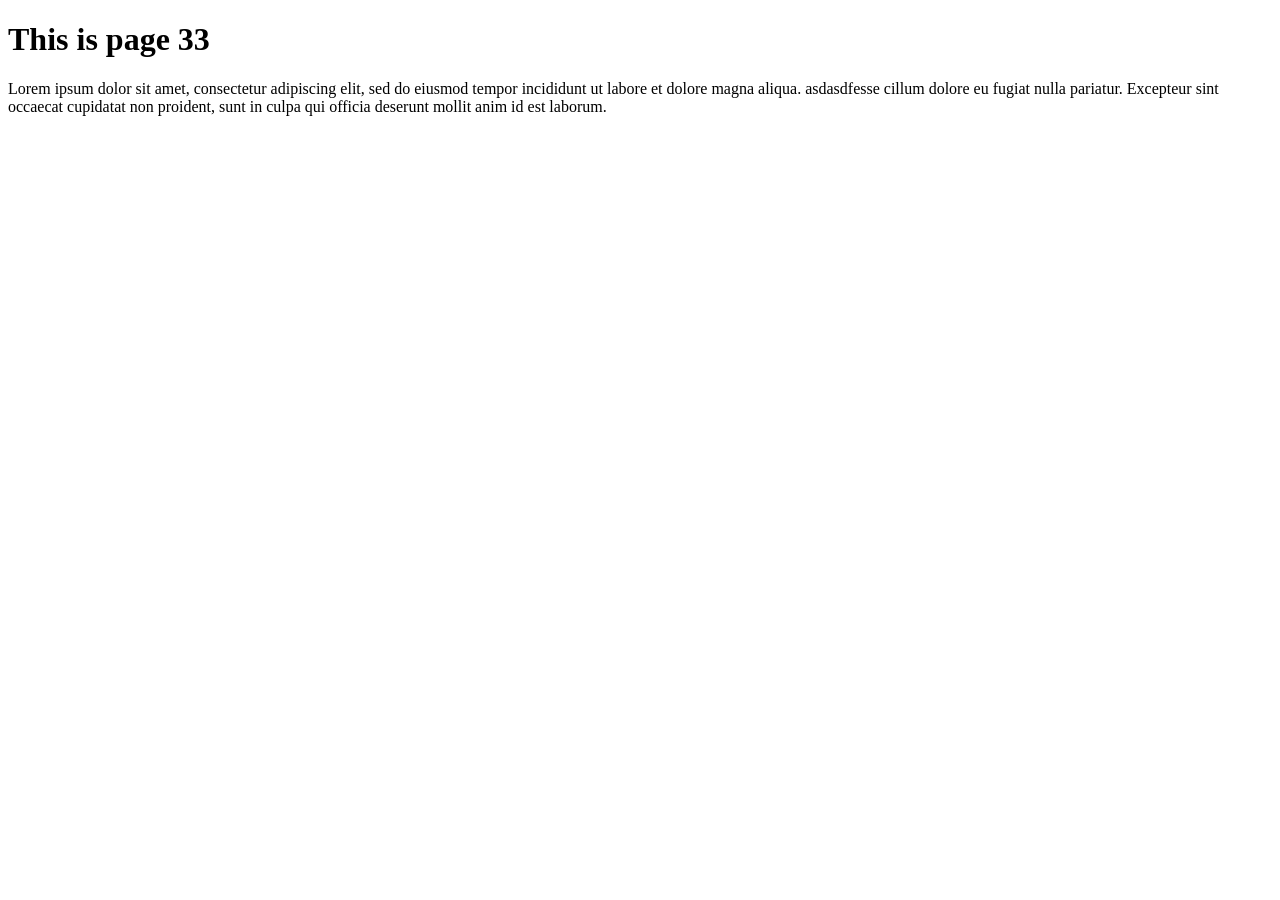
==== page2.html @ 67914ab9 "add page2" ====
<!DOCTYPE html>
<html>
	<head>
		<title>Page 2</title>
		<link rel="stylesheet" href="/css/styles.css">
	</head>
	<body>
		<h1>This is page 33</h1>
		<p>
Lorem ipsum dolor sit amet, consectetur adipiscing elit, 
sed do eiusmod tempor incididunt ut labore et dolore magna aliqua. 
asdasdfesse cillum dolore eu fugiat nulla pariatur. Excepteur sint occaecat cupidatat non 
proident, sunt in culpa qui officia deserunt mollit anim id est laborum.
		</p>
	</body>
</html>
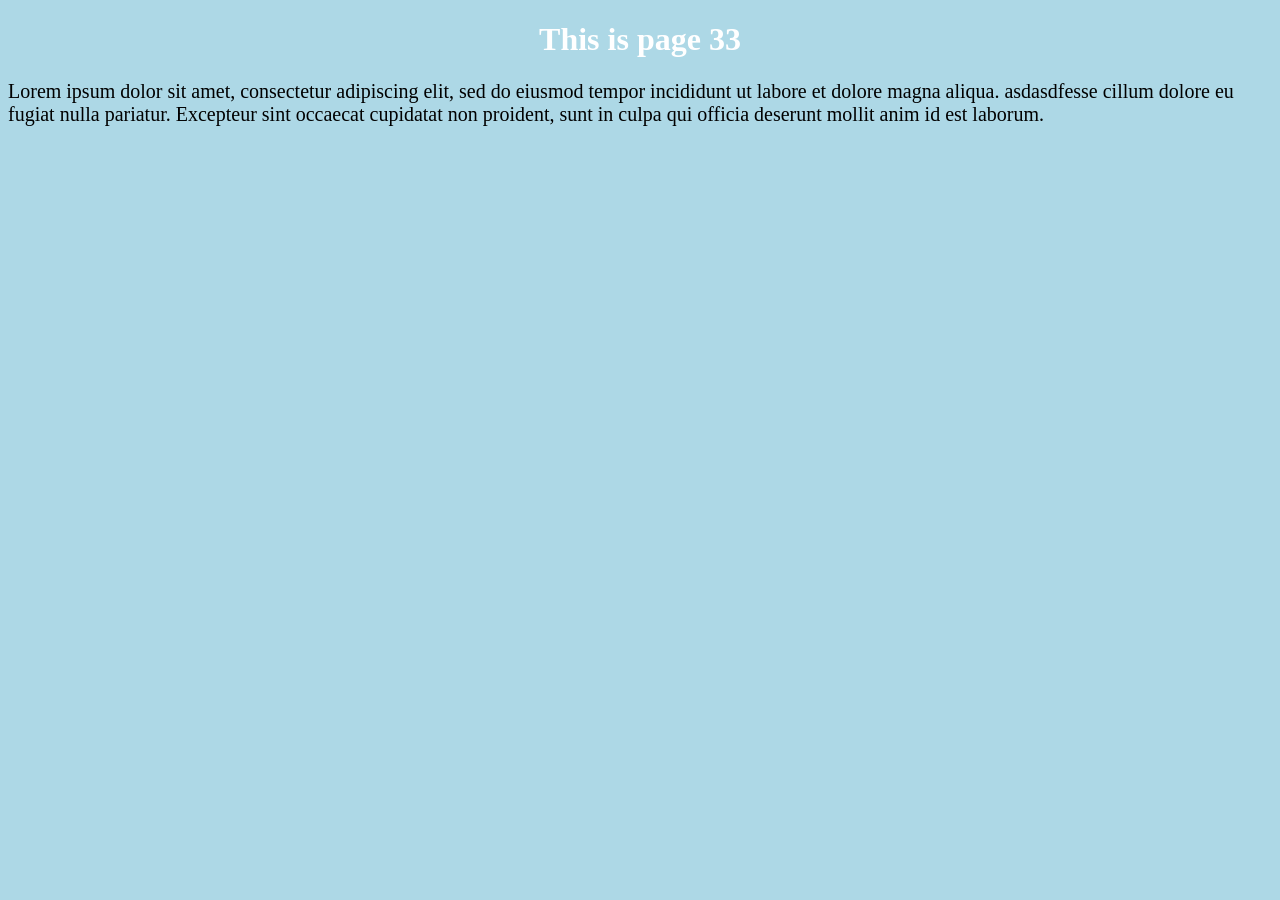
==== commit a1bb47c5: "add ccs style" ====
--- a/page2.html
+++ b/page2.html
@@ -3,6 +3,19 @@
 	<head>
 		<title>Page 2</title>
 		<link rel="stylesheet" href="/css/styles.css">
+		<style>
+        	body {
+            		background-color: lightblue;
+        		}
+        	h1 {
+            		color: white;
+            		text-align: center;
+        		}
+        	p {
+            		font-family: verdana;
+            		font-size: 20px;
+        		}
+    		</style>	
 	</head>
 	<body>
 		<h1>This is page 33</h1>
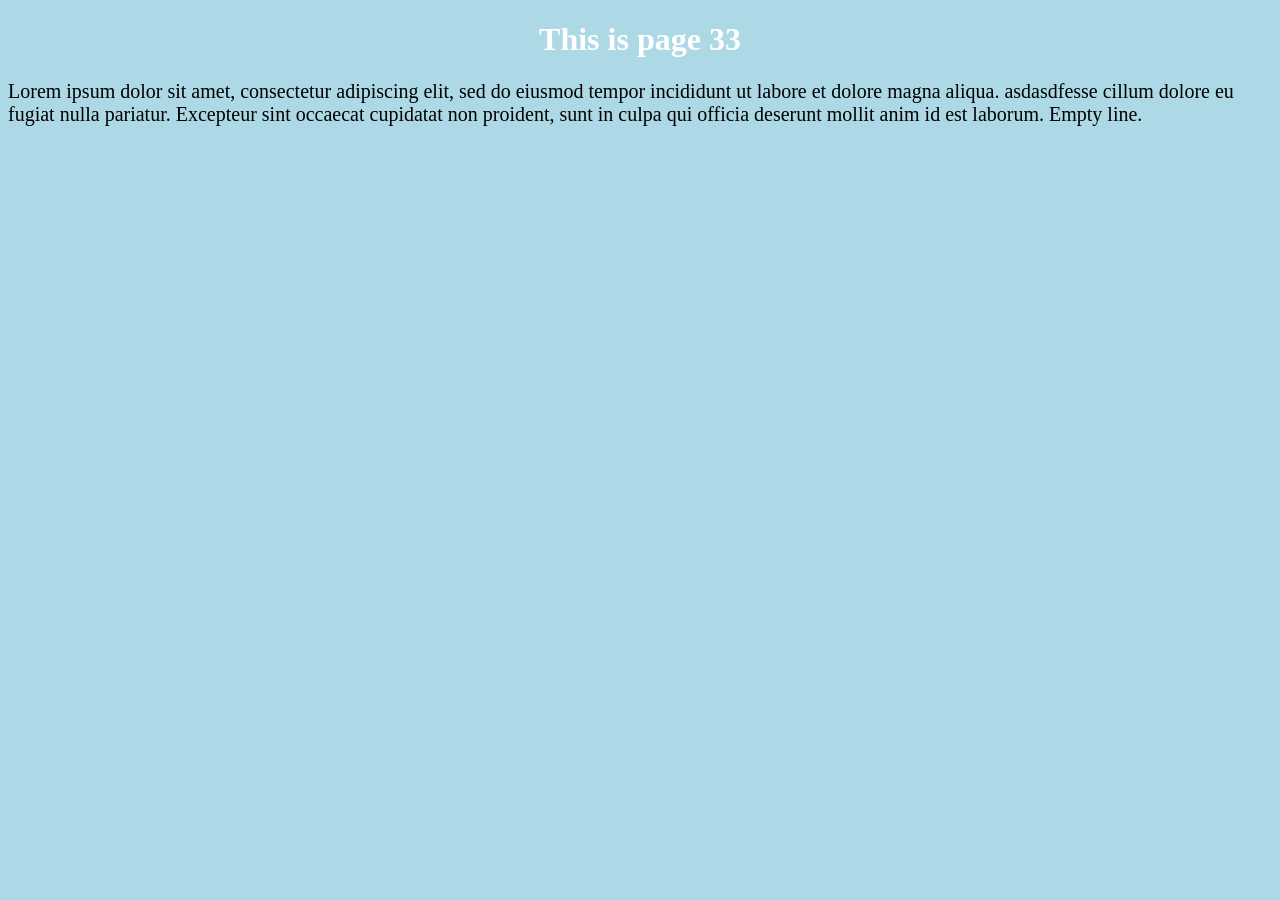
==== commit 6a353d38: "add comment" ====
--- a/page2.html
+++ b/page2.html
@@ -2,20 +2,7 @@
 <html>
 	<head>
 		<title>Page 2</title>
-		<link rel="stylesheet" href="/css/styles.css">
-		<style>
-        	body {
-            		background-color: lightblue;
-        		}
-        	h1 {
-            		color: white;
-            		text-align: center;
-        		}
-        	p {
-            		font-family: verdana;
-            		font-size: 20px;
-        		}
-    		</style>	
+		<link rel="stylesheet" href="styles.css">
 	</head>
 	<body>
 		<h1>This is page 33</h1>
@@ -24,6 +11,7 @@
 sed do eiusmod tempor incididunt ut labore et dolore magna aliqua. 
 asdasdfesse cillum dolore eu fugiat nulla pariatur. Excepteur sint occaecat cupidatat non 
 proident, sunt in culpa qui officia deserunt mollit anim id est laborum.
+Empty line.
 		</p>
 	</body>
 </html>
--- a/styles.css
+++ b/styles.css
@@ -0,0 +1,13 @@
+ body {
+            background-color: lightblue;
+        }
+
+        h1 {
+            color: white;
+            text-align: center;
+        }
+
+        p {
+            font-family: verdana;
+            font-size: 20px;
+        }
